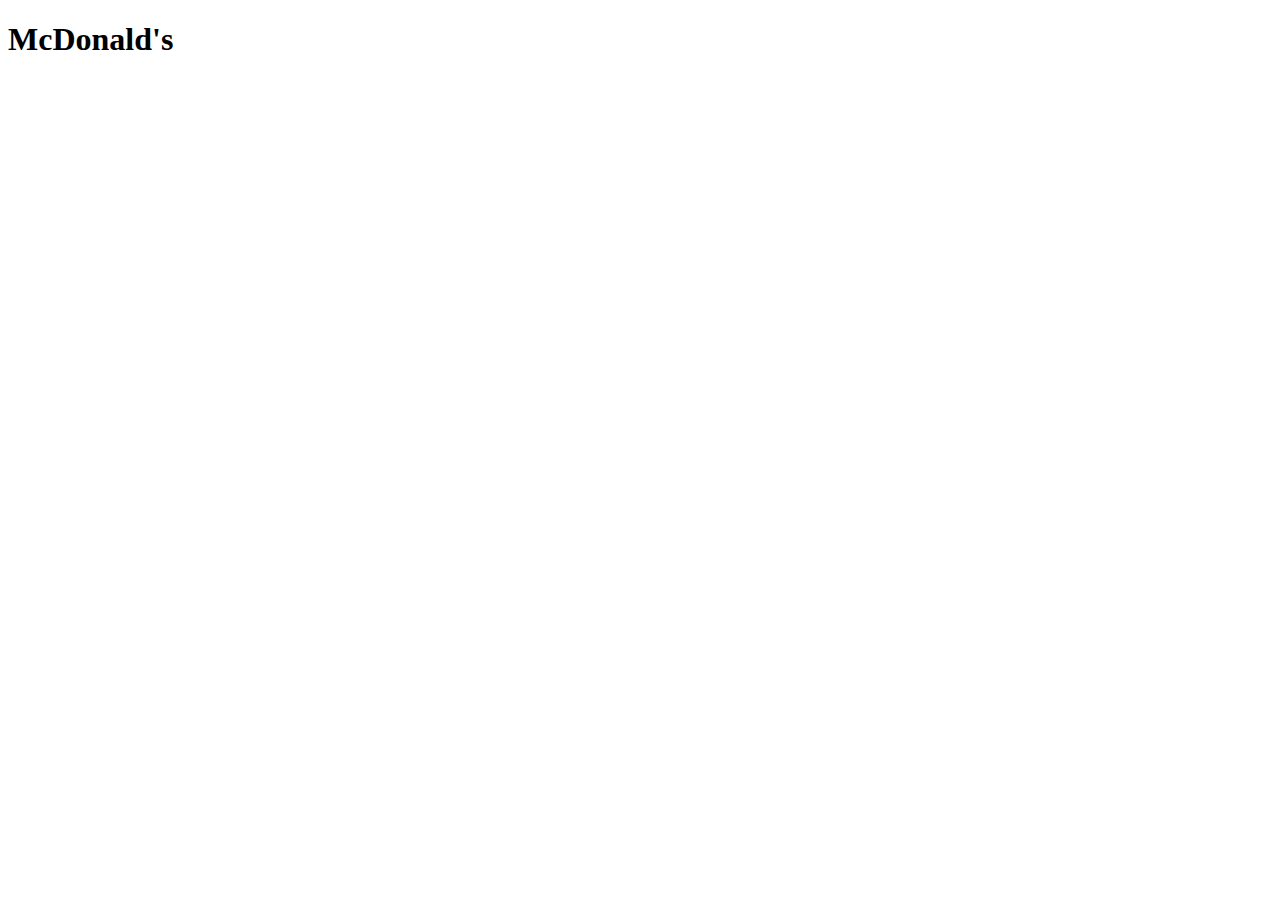
==== mcdonalds.html @ 73e0640b "added mcdonalds.html" ====
<!DOCTYPE html>
<html lang="en">
<head>
    <meta charset="UTF-8">
    <meta name="viewport" content="width=device-width, initial-scale=1.0">
    <title>Document</title>
</head>
<body>
    <header>
        <h1>McDonald's</h1>
    </header>
    <nav></nav>
    <main></main>
    <aside></aside>
    <footer></footer>
</body>
</html>
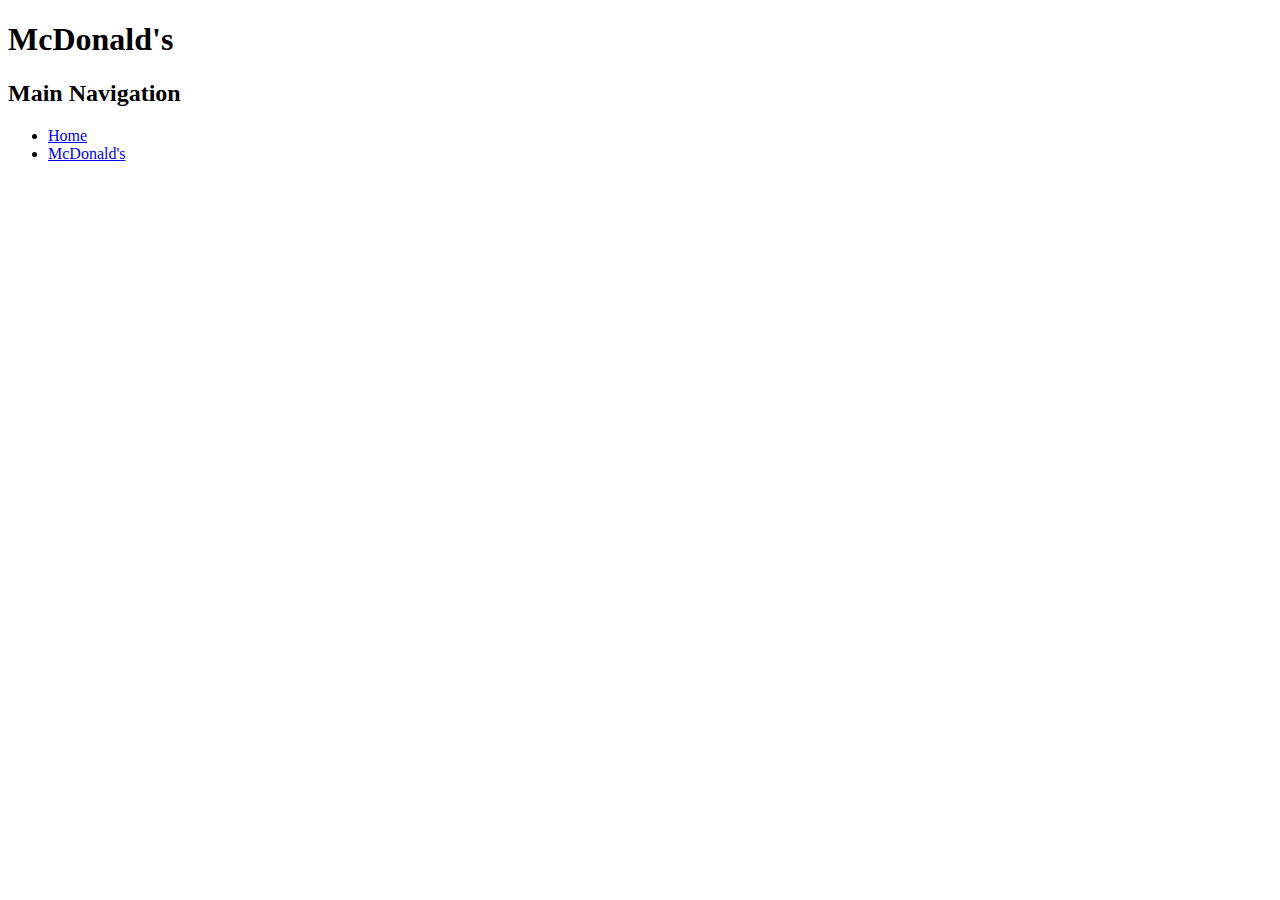
==== commit bbb03143: "added nav" ====
--- a/mcdonalds.html
+++ b/mcdonalds.html
@@ -9,7 +9,13 @@
     <header>
         <h1>McDonald's</h1>
     </header>
-    <nav></nav>
+    <nav>
+        <h2>Main Navigation</h2>
+        <ul>
+            <li><a href="index.html">Home</a></li>
+            <li><a href="mcdonalds.html">McDonald's</a></li>
+        </ul>
+    </nav>
     <main></main>
     <aside></aside>
     <footer></footer>
